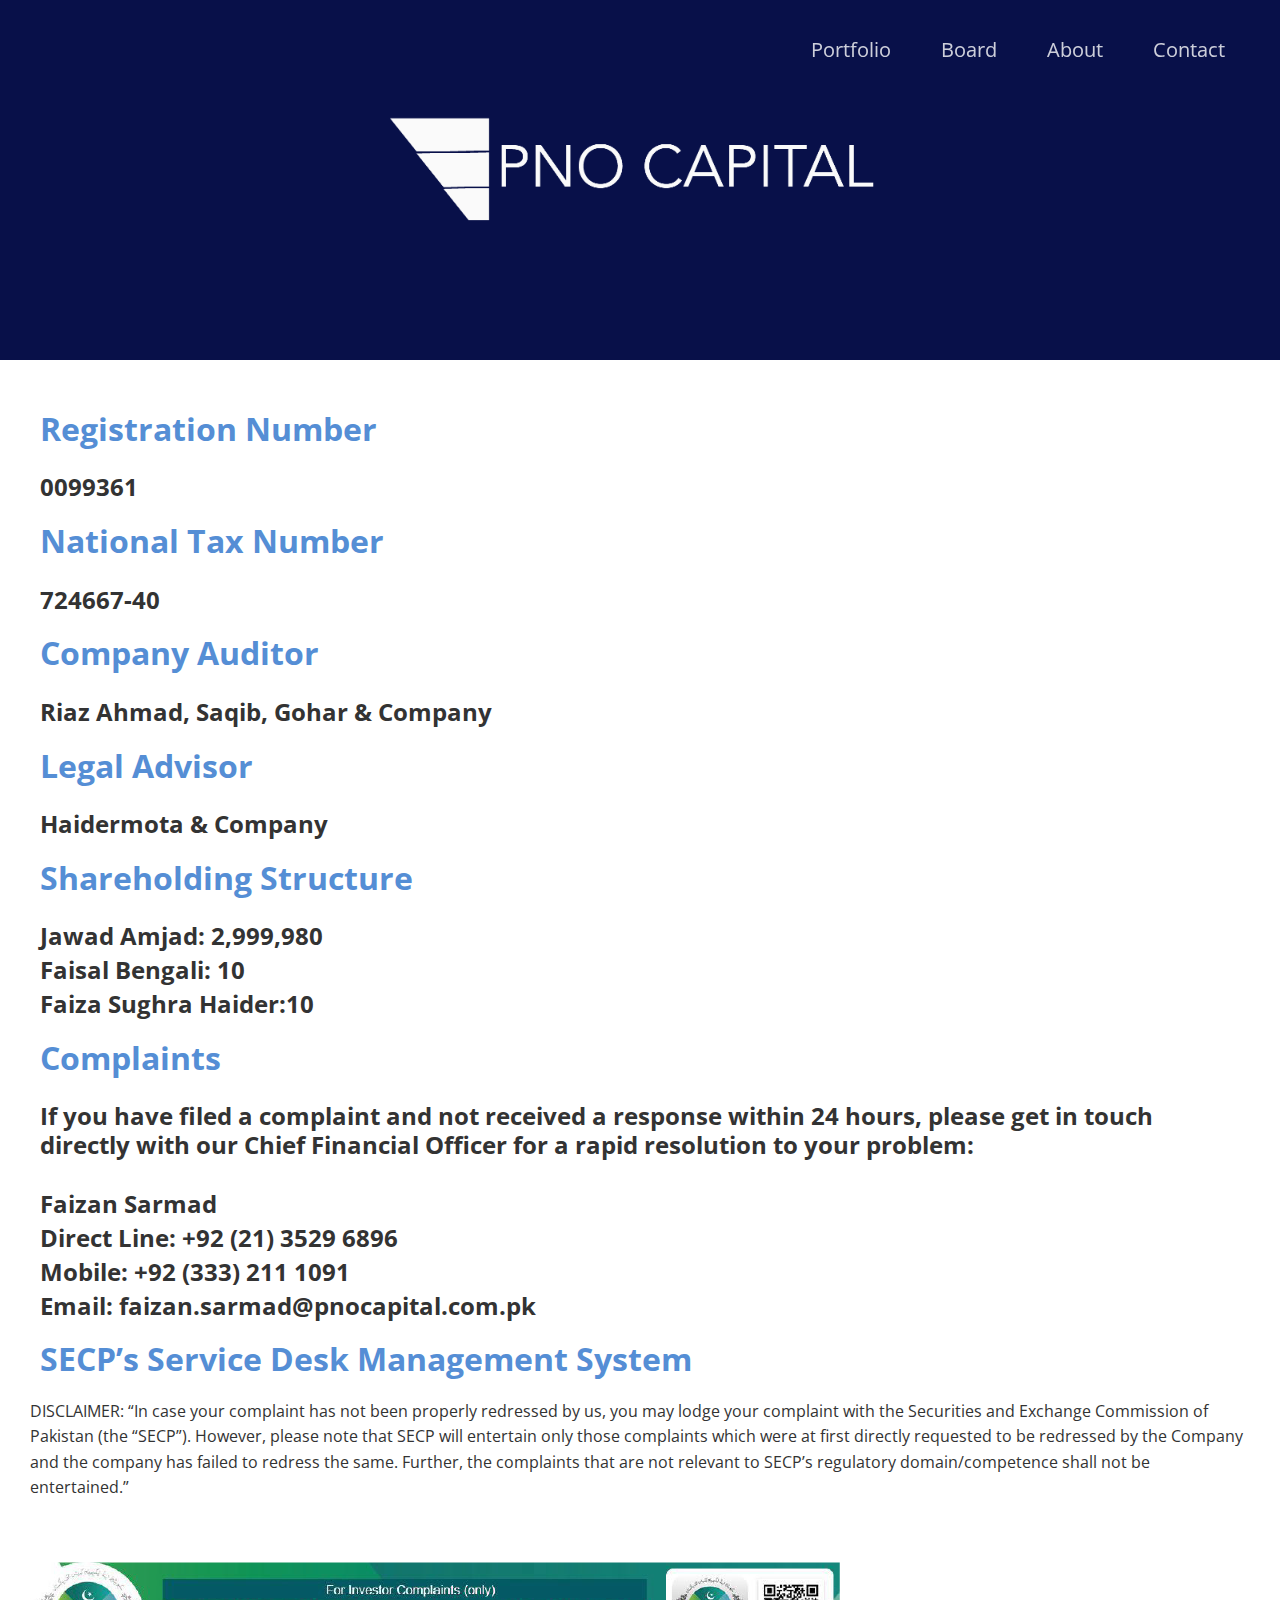
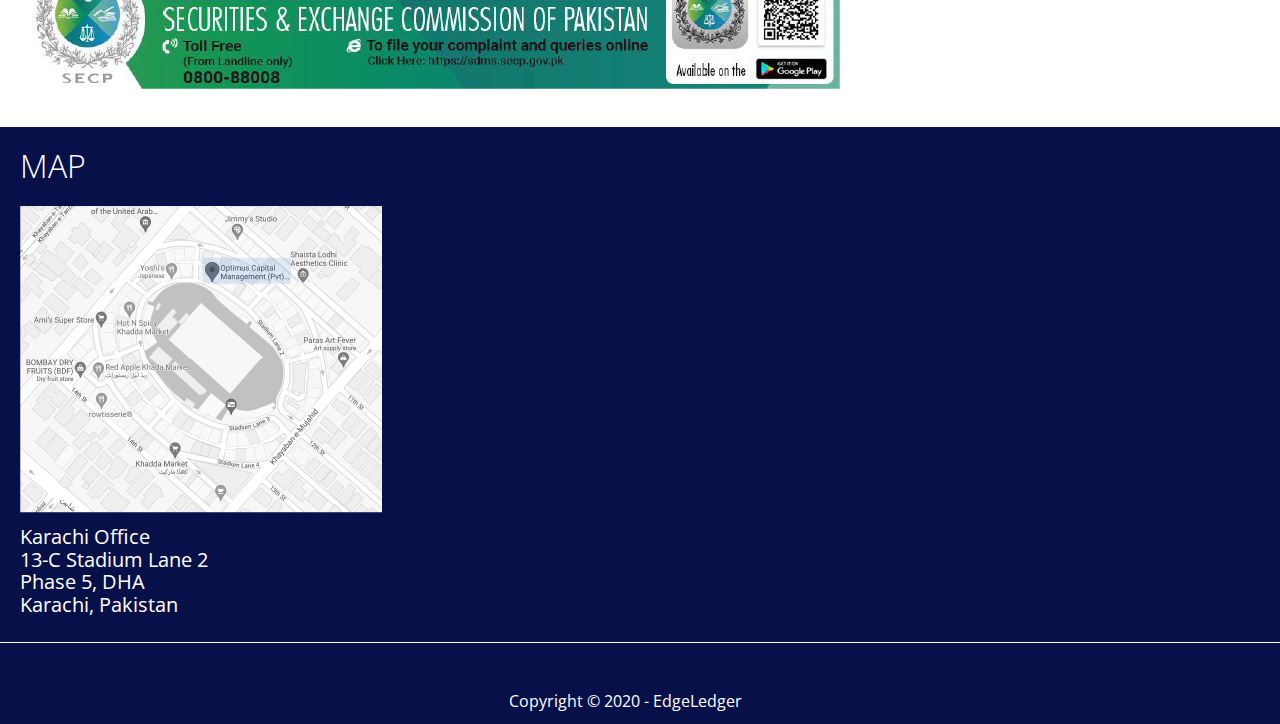
==== about.html @ 90683bc0 "test ready" ====
<!DOCTYPE html>
<html lang="en">
  <head>
    <meta charset="UTF-8" />
    <meta name="viewport" content="width=device-width, initial-scale=1.0" />
    <link rel="shortcut icon" type="image/x-icon" href="/favicon.ico" />
    <link
      rel="stylesheet"
      href="https://cdnjs.cloudflare.com/ajax/libs/font-awesome/5.13.0/css/all.min.css"
      integrity="sha256-h20CPZ0QyXlBuAw7A+KluUYx/3pK+c7lYEpqLTlxjYQ="
      crossorigin="anonymous"
    />
    <link rel="stylesheet" href="css/lightbox.min.css" />
    <link rel="stylesheet" href="css/utilities.css" />
    <link rel="stylesheet" href="css/style.css" />
    <title>Welcome To EdgeLedger</title>
  </head>
  <body id="home">
    <header class="hero contact">
      <div id="navbar" class="navbar top">
        <div class="logo">
          <a href="index.html"><img src="./img/logos/PNO CAPITAL LOGO_WHITE.png" alt="" /></a>
        </div>
        <nav>
          <ul>
            <li><a href="portfolio.html">Portfolio</a></li>
            <li><a href="board.html">Board</a></li>
            <li><a href="about.html">About</a></li>
            <li><a href="contact.html">Contact</a></li>
          </ul>
        </nav>
      </div>
      <div class="content">
        <img src="./img/logos/PNO CAPITAL LOGO_WHITE.png" style="width: 500px;" alt="">
      </div>
    </header>

    <main>
      <div class="holding-flex about">
        <div class="row-1">
          <div class="div">
          <h1>Registration Number</h1>
          <h2>0099361</h2>
        </div>
          <div class="div">
          <h1>National Tax Number</h1>
          <h2>724667-40</h2>
        </div>
          <div class="div">
          <h1>Company Auditor</h1>
          <h2>Riaz Ahmad, Saqib, Gohar & Company <http://www.rasgco.com/></h2>
        </div>
          <div class="div">
          <h1>Legal Advisor</h1>
          <h2>Haidermota & Company <https://www.hmco.com.pk></h2>
        </div>
          <div class="div">
          <h1>Shareholding Structure</h1>
          <h2>Jawad Amjad: 2,999,980</h2>
          <h2>Faisal Bengali: 10</h2>
          <h2>Faiza Sughra Haider:10</h2>
        </div>
        <div class="div">
          <h1>Complaints</h1>
          <h2>If you have filed a complaint and not received a response within 24 hours, please get in touch directly with our Chief Financial Officer for a rapid resolution to your problem:</h2></br>
          <h2>Faizan Sarmad</h2>
          <h2>Direct Line: +92 (21) 3529 6896</h2>
          <h2>Mobile: +92 (333) 211 1091</h2>
          <h2>Email: faizan.sarmad@pnocapital.com.pk</h2>
        </div>
        <div class="div">
          <h1>SECP’s Service Desk Management System</h1>
          <p>DISCLAIMER: “In case your complaint has not been properly redressed by us, you may lodge your complaint with the Securities and Exchange Commission of Pakistan (the “SECP”). However, please note that SECP will entertain only those complaints which were at first directly requested to be redressed by the Company and the company has failed to redress the same. Further, the complaints that are not relevant to SECP’s regulatory domain/competence shall not be entertained.”</p>
        <br><br> 
          <img src="./img/assets/SECP LOGO.png" alt="">
        </div>
                
      </div>
     </div>
    </main>

    <footer class="footer bg-primary">
      <div class="map">
        <h1>MAP</h1>
        <img src="./img/assets/MAP_KARACHI.png" alt="" />
        <p>Karachi Office</p>
        <p>13-C Stadium Lane 2</p>
        <p>Phase 5, DHA</p>
        <p>Karachi, Pakistan</p>
      </div>
      <div class="social">
        <a href="#"><i class="fab fa-facebook fa-2x"></i></a>
        <a href="#"><i class="fab fa-twitter fa-2x"></i></a>
        <a href="#"><i class="fab fa-youtube fa-2x"></i></a>
        <a href="#"><i class="fab fa-linkedin fa-2x"></i></a>
        <p>Copyright &copy; 2020 - EdgeLedger</p>
      </div>
    </footer>

    <script
      src="https://code.jquery.com/jquery-3.5.0.min.js"
      integrity="sha256-xNzN2a4ltkB44Mc/Jz3pT4iU1cmeR0FkXs4pru/JxaQ="
      crossorigin="anonymous"
    ></script>
    <script src="js/lightbox.min.js"></script>
    <script>
      const navbar = document.getElementById("navbar");
      let scrolled = false;

      window.onscroll = function () {
        if (window.pageYOffset > 100) {
          navbar.classList.remove("top");
          if (!scrolled) {
            navbar.style.transform = "translateY(-70px)";
          }
          setTimeout(function () {
            navbar.style.transform = "translateY(0)";
            scrolled = true;
          }, 200);
        } else {
          navbar.classList.add("top");
          scrolled = false;
        }
      };

      // Smooth Scrolling
      $("#navbar a, .btn").on("click", function (e) {
        if (this.hash !== "") {
          e.preventDefault();

          const hash = this.hash;

          $("html, body").animate(
            {
              scrollTop: $(hash).offset().top - 100,
            },
            800
          );
        }
      });
    </script>
  </body>
</html>
---- css/utilities.css ----
/* Text colors */
.text-primary {
    color: #081049;
}

.text-secondary {
    color: #558ed5;
}



/* Button */
.btn {
    cursor: pointer;
    display: inline-block;
    padding: 10px 30px;
    color: #fff;
    background-color: #558ed5;
    border: none;
    border-radius: 5px;
    opacity: 0.9;
}

.btn:hover {
    opacity: 0.9;

}

.btn-primary, .bg-primary {
   background: #081049;
   color: #fff;
}
.btn-secondary, .bg-secondary {
   background: #558ed5;
   color: #fff;
}
.btn-dark, .bg-dark {
   background: #05396c;
   color: #fff;
}
.btn-light, .bg-light {
   background: #f4f4f4;
   color: #333;
}

.btn-outline {
    background: transparent;
    border: 1px solid #fff;
    margin: 20px 20px;
}
.btn-outline:hover{
    background: #081049;
    border-radius: 20px;
}

/* Flex items */
.flex-items {
    display: flex;
    text-align: center;
    justify-content: center;
    text-align: center;
    height: 100%;
}

.flex-items > div {
    padding: 20px;
}

/* Flex columns */
.flex-columns.flex-reverse .row {
    flex-direction: row-reverse;
}

.flex-columns .row {
    display: flex;
    flex-direction: row;
    flex-wrap: wrap;
    width: 100%;
}

.flex-columns .column {
    display: flex;
    flex-direction: column;
    flex-basis: 100%;
    flex: 1;
}

.flex-columns .column .column-1,
.flex-columns .column .column-2 {
    height: 100%;
}

.flex-columns img {
    width: 100%;
    height: 100%;
    object-fit: cover;
}

.flex-columns .column-2 {
    display: flex;
    flex-direction: column;
    align-items: flex-start;
    justify-content: center;
    padding: 30px;
}

.flex-columns h2 {
    font-size: 40px;
    font-weight: 100;
}

.flex-columns h4 {
    margin-bottom: 10px;
}

.flex-columns p {
    margin: 20px 0;
}

/* Section header */
.section-header {
    padding: 30px;
    display: flex;
    flex-direction: column;
    align-items: center;
    justify-content: center;
    text-align: center;
}

.section-header h2 {
    font-size: 40px;
    margin: 20px 0;
}

.section-padding {
    padding: 20px 20px 40px;
}

/* Flex grid */
.flex-grid .row {
    display: flex;
    flex-wrap: wrap;
    padding: 0 4px;
}

.flex-grid .column {
    flex: 25%;
    max-width: 25%;
    padding: 0 4px;
}

.holding-container{
    display: flex;
    flex-direction: row;
    max-width: 100%;
    height: 100%;
    /* padding-bottom: 20px; */
    /* flex-wrap: wrap; */
}

.holding-container.member{
    margin-bottom: 40px;
}

.holding-container .internalcontainerL{
    flex:1;
    object-fit: cover;
    padding-top: 100px;
    width: 100%;
}

.holding-container .internalcontainerR img{
    width: 300px
}
.holding-container .internalcontainerL img{
    width: 550px;
}
.holding-container .internalcontainerR{
    flex: 1;
    object-fit: cover;
    width: 100%;
    padding-top: 100px;
}

.holding-container .internalcontainerL,
.holding-container .internalcontainerR{
    justify-content: center;
    align-items: center;
    text-align: center;
}

.holding-container .box-1,
.holding-container .box-2{
    justify-content: center;
    align-items: center;
    margin: auto;
    text-align: start;
}

.holding-container .box-1{
    text-align: center  ;
    width: 100%;
    /* padding-left: 30px; */
}

.holding-grid{
    display: flex;
    flex-direction: column;
    max-width: 100%;
    height: 100%;
    justify-content: center;
    align-items: center;
    text-align: center;
    background: #05396c;
    color: #fff;
    /* padding-bottom: 20px; */
    /* flex-wrap: wrap; */
}

.holding-grid img{
    margin-top: 50px;
    width: 70%;
}

.holding-grid .row-1{
    display: flex;
    align-items: center;
    justify-content: space-between;
}

.holding-grid .row-1 .input-group{
    flex-basis: 48%;
}

.holding-flex{
    display: flex;
    align-items: center;
    justify-content: flex-start;
    color: #333;
    padding:30px;
}

.holding-flex h1{
    color: #558ed5;
    padding: 20px 10px 0 10px;
    font-weight: 700;
    margin-bottom: 20px;

}

.holding-flex h2{
    color: #333;
    padding:5px 10px 0 10px;
    font-weight: 700;
}
---- css/style.css ----
@import url('https://fonts.googleapis.com/css2?family=Open+Sans:wght@300;400&display=swap');
/* @font-face {
    font-family: myFirstFont;
    src: url(sansation_light.woff);
 }
 
 * {
    font-family: myFirstFont;
 } */
* {
    box-sizing: border-box;
    padding: 0;
    margin: 0;
}

body {
    font-family: 'Open Sans', sans-serif;
    background: #fff;
    color: #333;
    line-height: 1.6;
}

ul {
    list-style: none;
}

a {
    color: #333;
    text-decoration: none;
}

h1, h2 {
    font-weight: 300;
    line-height: 1.2;
}

p {
    margin: 10px 0;
}

/* img {
    width: 100%;
} */

/* Navbar */
.navbar {
    display: flex;
    align-items: center;
    justify-content: space-between;
    background-color: #081049;
    color: #fff;
    opacity: 0.8;
    width: 100%;
    height: 100px;
    position: fixed;
    top: 0px;
    padding: 0 30px;
    transition: 0.5s;
}

.navbar.top {
    background: transparent;
}

.navbar a {
    color: #fff;
    padding: 10px 20px;
    margin: 0 5px;
}

.navbar  a:hover {
    border-bottom: #558ed5 2px solid;
}
.navbar .logo a:hover{
    border-bottom: none;
}

.navbar ul {
    display: flex;
    font-size: 20px;
}

.navbar .logo img {
    height: 100%;
    width: 400px;
    object-fit: center center/cover;
    margin-top: 35px;
}
.navbar.board .logo img {
    height: 100%;
    width: 400px;
    object-fit: center center/cover;
    margin-top: 35px;
}

/* Header */
.hero {
    background: url('/img/assets/header.jpeg') no-repeat center center/cover;
    height: 100vh;
    position: relative;
    color: #fff;
}

.hero .content {
    display: flex;
    flex-direction: column;
    align-items: center;
    justify-content: center;
    text-align: start;
    height: 100%;
    padding: 0 20px;
}

.hero .content h1 {
    font-size: 55px;
}

.hero .content p {
    font-size: 23px;
    max-width: 800px;
    margin: 20px 0 30px;
}

.hero::before {
    content: '';
    position: absolute;
    top: 0;
    left: 0;
    width: 100%;
    height: 100%;
    background: rgba(0,0,0,0.7);
}

.hero * {
    z-index: 10;
}

.hero.blog {
    background:#05396c;
    height: 40vh;
}

.hero.board{
    background: #558ed5;
    color: #fff;
    height: 40vh;
}

.hero.contact::before {
    content: '';
    position: absolute;
    top: 0;
    left: 0;
    width: 100%;
    height: 100%;
    /* background: #094797b0; */
    visibility: hidden;
}

.hero.contact{
    height: 40vh;
    background: #081049;
}

.hero.contact .logo{
   visibility: hidden;
}


/* Icons */
.icons {
    padding: 30px;
}

.icons h3 {
    font-weight: bold;
    margin-bottom: 15px;
}

.icons i {
    background-color: #28a745;
    color: #fff;
    padding: 1rem;
    border-radius: 50%;
    margin-bottom: 15px;
}

.cases img:hover {
    opacity: 0.7;
}

.team img {
    border-radius: 50%;
}

/* Callback form
.callback-form {
    width: 50%;
    padding: 20px 0;
}

.callback-form label {
    display: block;
    margin-bottom: 5px;
}

.callback-form .form-control {
    margin-bottom: 15px;
}

.callback-form input {
    width: 50%;
    padding: 4px;
    height: 40px;
    border: #f5f5f5 1px solid;
}

.form-control textarea {
    width: 50%;
    padding: 4px;
    height: 40px;
    border: #f5f5f5 1px solid;
}

.callback-form input:focus {
    outline-color: #28a745;
}

.callback-form .btn {
    padding: 12px 0;
    margin-top: 20px;
} */

/* Post */
.post {
    padding: 50px 30px;
}

.post h2 {
    font-size: 40px;
    margin-bottom: 20px;
    padding-bottom: 10px;
    border-bottom: #ccc solid 1px;
}

.post .meta {
    margin-bottom: 30px;
}

.post img {
    width: 300px;
    border-radius: 50%;
    display: block;
    margin: 0 auto 30px;
}

/* Footer */
.footer {
    display: flex;
    flex-direction: column;
    height: 100%;
}

.footer .map{
    justify-content: flex-start;
    text-align: start;
    align-items: flex-start;
    padding: 20px 20px;
    border-bottom: 1px solid white;
}
.footer .map img{
    margin-top: 20px;
}

.footer .map p{
    line-height: .8rem;
    font-size: 20px;
}

.footer .social{
    align-items: center;
    justify-content: center;
    text-align: center;
    margin-top: 10px;
    
}

.footer a {
    color: #fff;
}

.footer a:hover {
    color:#558ed5;
}

.footer .social > * {
    margin-right: 30px;
}

/* Mobile */
@media(max-width: 768px) {
    .hero{
        height: 120vh;
    }

    .hero .content{
        padding-top: 12em;
    }
    .hero .content h1{
        font-size: 50px;
    }
    .hero.blog {
        height: 50vh;
    }
    .navbar {
        flex-direction: column;
        height: 170px;
        padding: 20px;
    }
    .navbar .logo{
        justify-content: center;
        text-align: center;
        align-items: center;
        padding-bottom: 20px;
        width: 900px;
        margin-top: 0;
    }

    .navbar a {
        padding: 10px 10px;
        margin: 0 3px;
    }

    .flex-items {
        flex-direction: column;
    }

    .flex-columns .column, .flex-grid .column {
        flex: 100%;
        max-width: 100%;
    }

    .team img {
        width: 70%;
    }
    .holding-container{
        height: 800px;
        flex-direction: column;
        justify-content: start;
        align-items: center;
        text-align: justify;
    }

    .holding-container .internalcontainerR img{
        width: 300px;
        margin-bottom: 20px;
    }
    .holding-container .internalcontainerL img{
        width: 400px;
    }
}

@media(max-width: 375px) {

    .hero.blog {
        height: 50vh;
    }

    .navbar .logo img{
        
        padding-right: 20px;
        width: 200px;
    }

    .navbar ul{
        margin-right: 18px;
    }
    
    .holding-container{
        height: 100%;
        flex-direction: column;
        justify-content: start;
        align-items: center;
        text-align: justify;
    }

    .holding-container .internalcontainerR img{
        max-width: 300px;
        margin-bottom: 20px;
    }
    .holding-container .internalcontainerL img{
        width: 400px;
    }

    .footer .map img {
        padding-right: 20px;
    }

    .holding-grid{
        padding-top: 20px;
    }
}


/* PORTOFOLIO */
.portfolio h1{
    text-align: center;
    margin-top: 20px;
    font-size: 50px;
    font-weight: 500;
}

.holding-container h1{
    color: cornflowerblue;
    font-weight: 400;
    padding-left: 15px;
    letter-spacing: .2rem;
}
.box-1 h2{
    letter-spacing: .1rem;
    line-height: 2rem;
    font-weight: 500;
    padding-left: 10px;
    text-transform: uppercase;
}
.box-1 p,
.box-2 p{
    font-size: 24px;
    padding:40px ;
}

.holding-container .box-1 img{
    width: 400px;
    border-radius: 20%;
    padding:20px
    
}


form{
    width: 90%;
    max-width: 800px;
}

input, textarea{
    width: 100%;
    padding:10px;
    outline: 0;
    border: 1px solid #fff;
    color: #fff;
    background: transparent;
    font-size: 15px;
    margin-bottom: 20px;
}
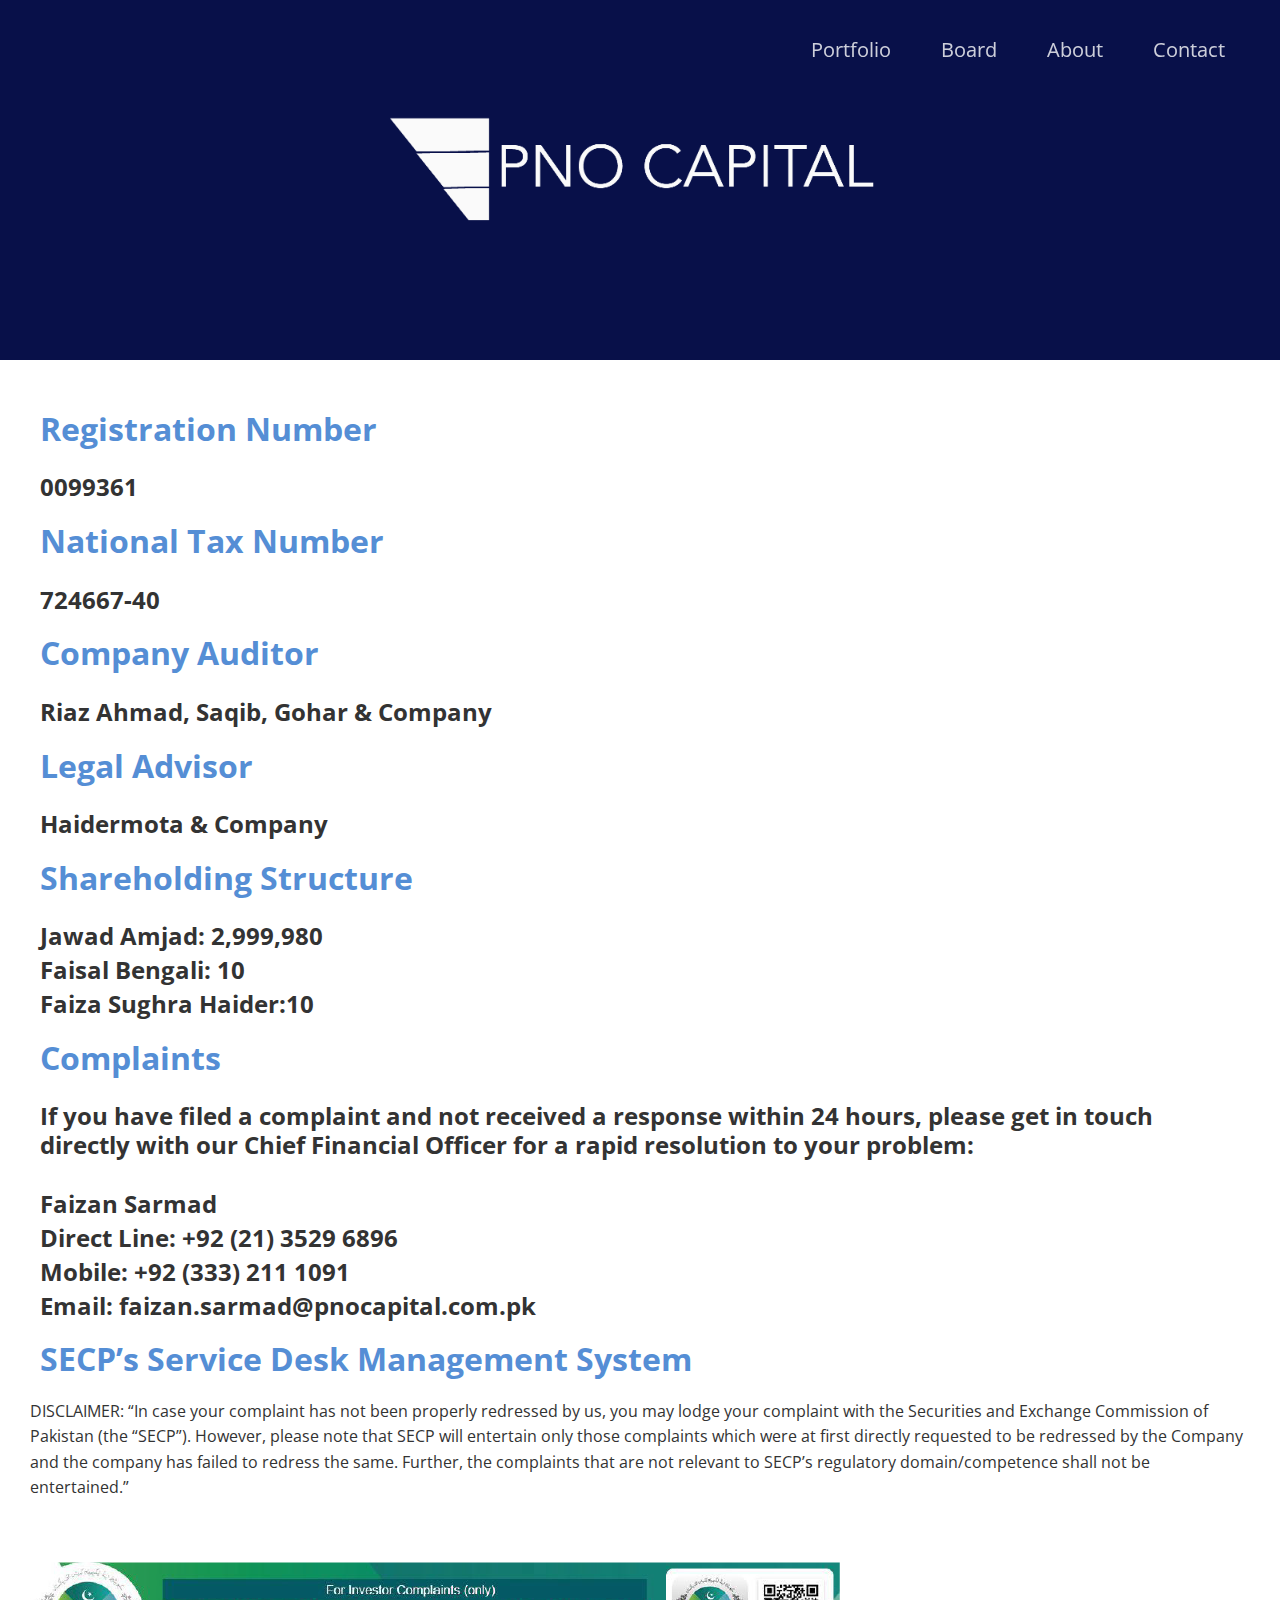
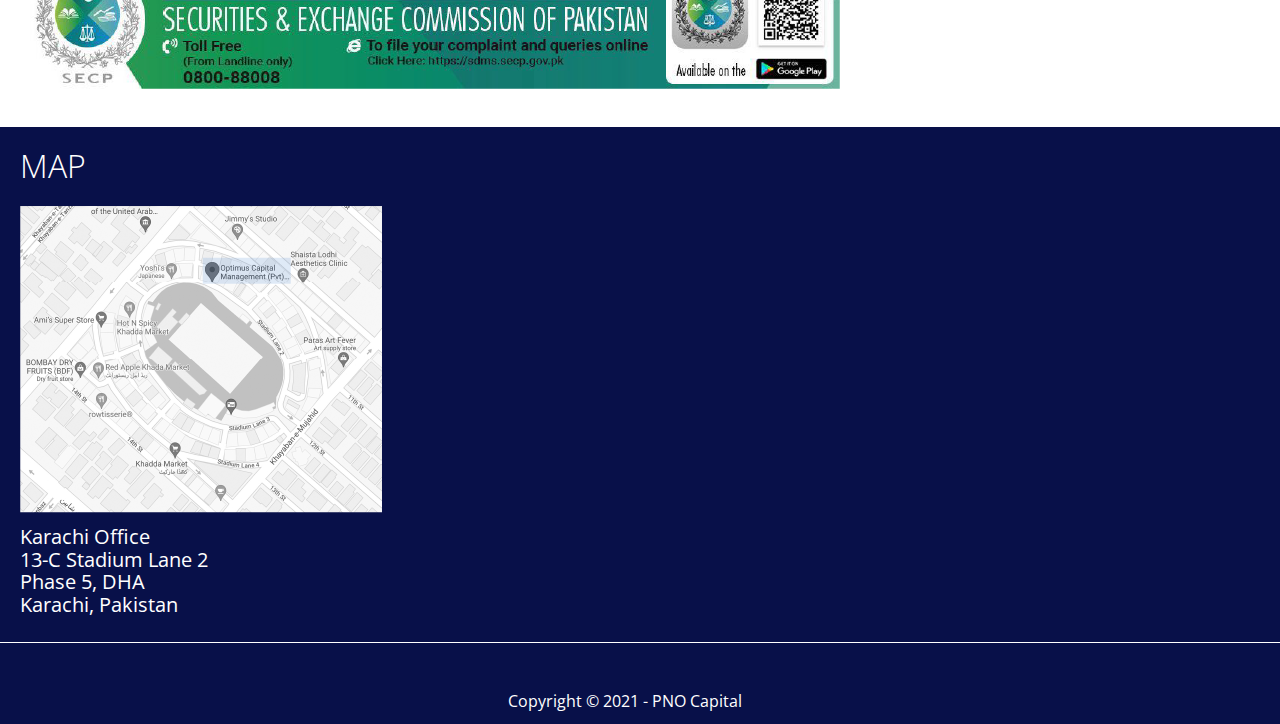
==== commit 62177bc0: "scrolls added and coloumns" ====
--- a/about.html
+++ b/about.html
@@ -93,7 +93,7 @@
         <a href="#"><i class="fab fa-twitter fa-2x"></i></a>
         <a href="#"><i class="fab fa-youtube fa-2x"></i></a>
         <a href="#"><i class="fab fa-linkedin fa-2x"></i></a>
-        <p>Copyright &copy; 2020 - EdgeLedger</p>
+        <p>Copyright &copy; 2021 - PNO Capital</p>
       </div>
     </footer>
 
--- a/css/utilities.css
+++ b/css/utilities.css
@@ -152,10 +152,20 @@
 .holding-container{
     display: flex;
     flex-direction: row;
-    max-width: 100%;
-    height: 100%;
+    width: 0px;
+    height: 100%;
+    animation: animate1 2.5s forwards 0.5s ease-in-out;
     /* padding-bottom: 20px; */
     /* flex-wrap: wrap; */
+}
+
+@keyframes animate1{
+    from{
+        width: 0;
+    }
+    to{
+        width: 100%;
+    }
 }
 
 .holding-container.member{
@@ -252,4 +262,43 @@
     color: #333;
     padding:5px 10px 0 10px;
     font-weight: 700;
+}
+
+.ns-container{
+    display: flex;
+    flex-wrap: wrap;
+    width: 100%;
+    height: 100%;
+    text-align: start;
+    justify-content: center;
+    align-items: center;
+}
+
+.ns-container .box-2 h1{
+    margin-left: 2.1rem;
+    font-weight:500;
+    color: cornflowerblue;
+}
+.ns-container .box-1{
+    width: 100%;
+    text-align: center;
+}
+.ns-container .box-1 img{
+    width: 400px;
+}
+.ns-container h1{
+    color: cornflowerblue;
+    font-weight: 400;
+    padding-left: 15px;
+    letter-spacing: .2rem;
+}
+.ns-container .box-1 img{
+    width: 400px;
+    border-radius: 20%;
+    padding:20px
+    
+}
+
+.ns-container.no-flex{
+    flex-wrap: none;
 }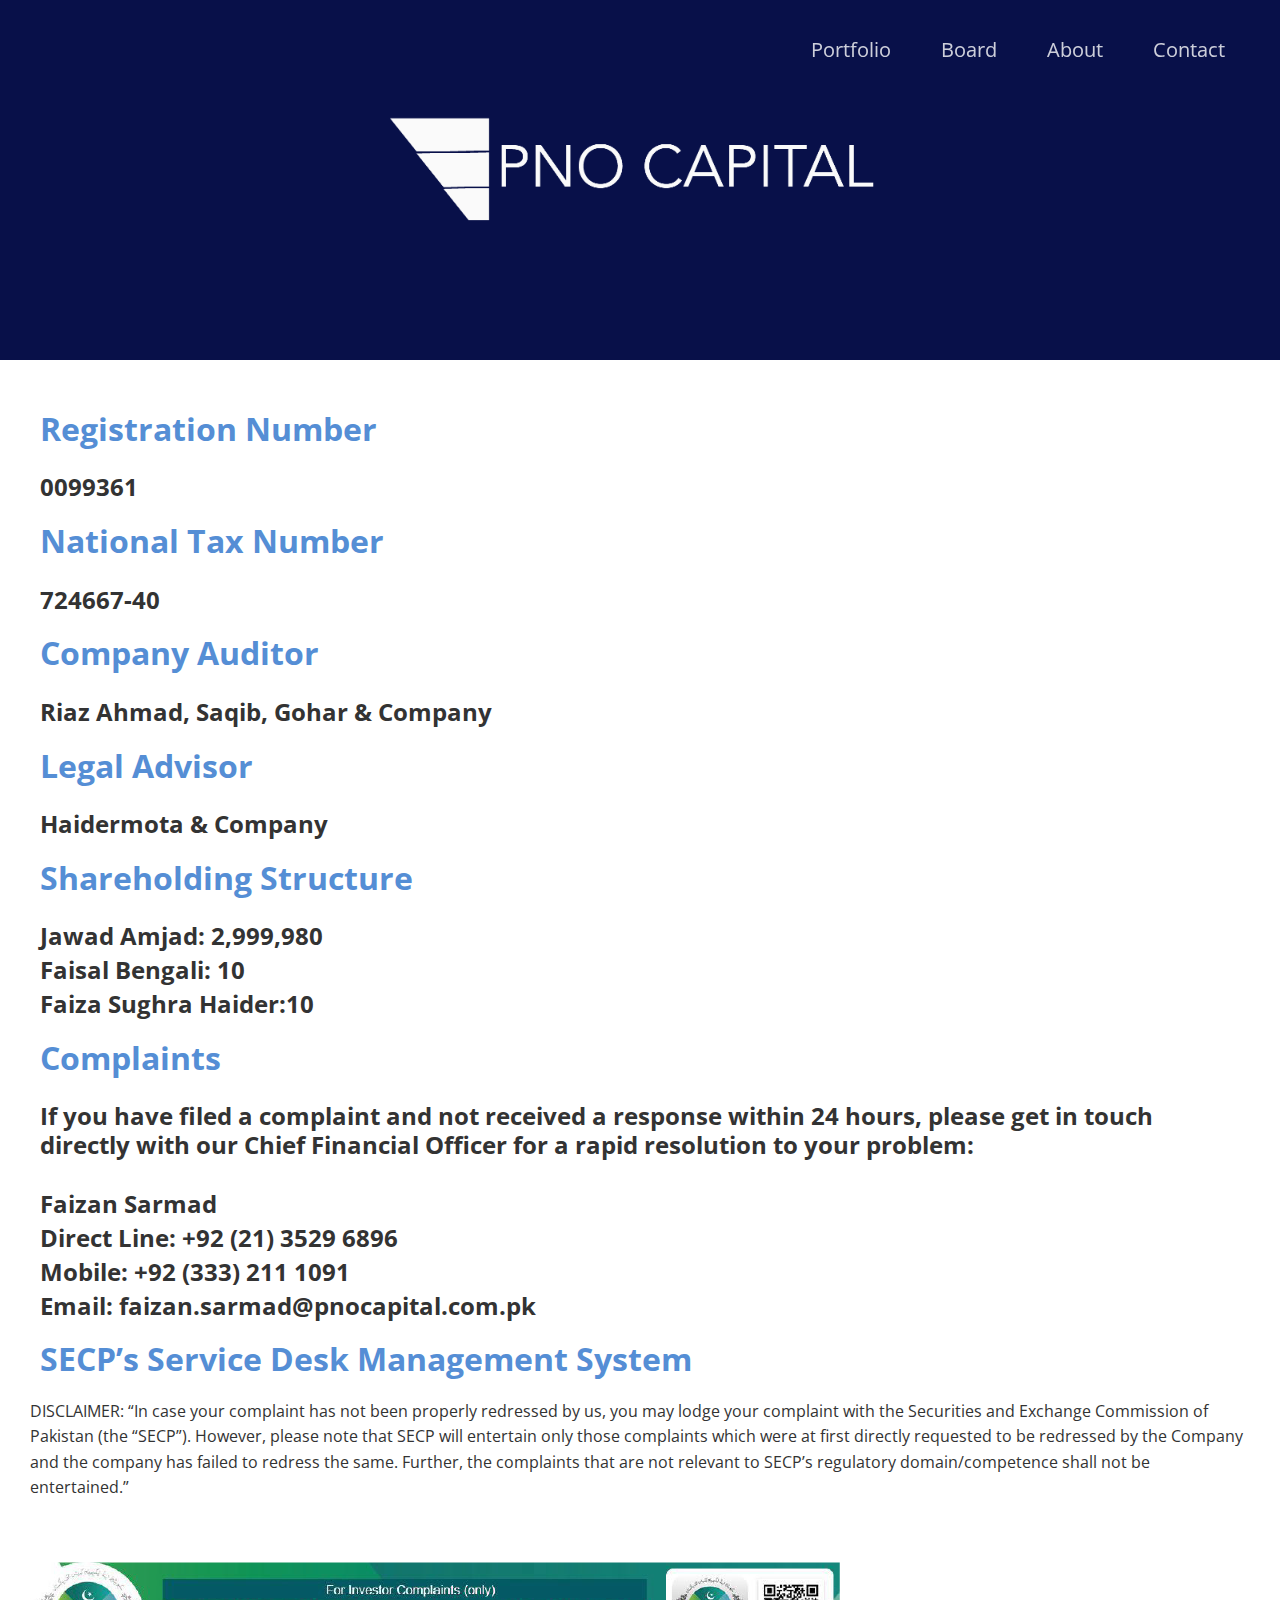
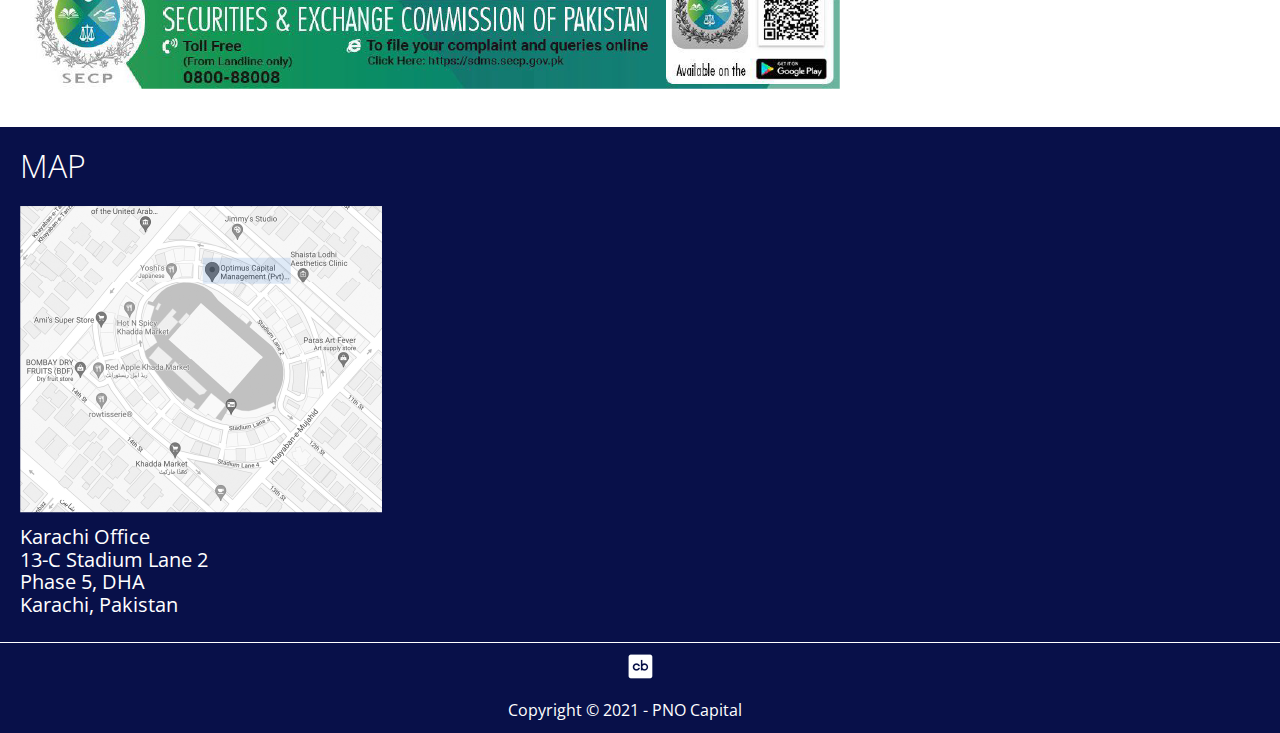
==== commit 92cb8662: "master1" ====
--- a/about.html
+++ b/about.html
@@ -91,7 +91,7 @@
       <div class="social">
         <a href="#"><i class="fab fa-facebook fa-2x"></i></a>
         <a href="#"><i class="fab fa-twitter fa-2x"></i></a>
-        <a href="#"><i class="fab fa-youtube fa-2x"></i></a>
+        <a href="#"><img src="./img/logos/cb_icon.png" alt=""></i></a>
         <a href="#"><i class="fab fa-linkedin fa-2x"></i></a>
         <p>Copyright &copy; 2021 - PNO Capital</p>
       </div>
--- a/css/utilities.css
+++ b/css/utilities.css
@@ -172,6 +172,7 @@
     margin-bottom: 40px;
 }
 
+
 .holding-container .internalcontainerL{
     flex:1;
     object-fit: cover;
@@ -280,11 +281,12 @@
     color: cornflowerblue;
 }
 .ns-container .box-1{
-    width: 100%;
+    width: 50%;
     text-align: center;
 }
 .ns-container .box-1 img{
     width: 400px;
+    margin-left: 50px;
 }
 .ns-container h1{
     color: cornflowerblue;
@@ -301,4 +303,7 @@
 
 .ns-container.no-flex{
     flex-wrap: none;
+}
+.ns-container.member{
+    margin-bottom: 40px;
 }